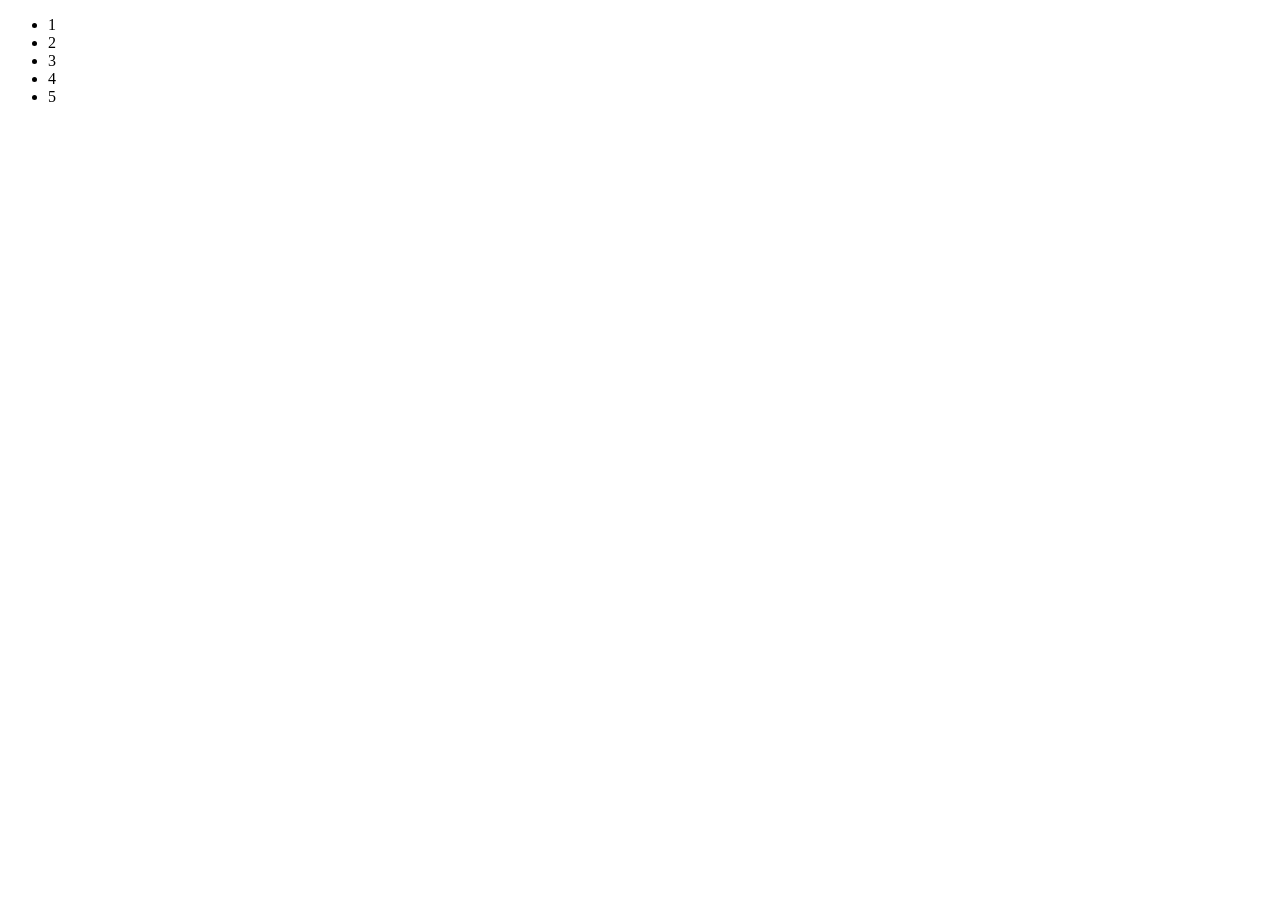
==== index.html @ 95f617d0 "its a github tutorial" ====
<!DOCTYPE html>
<html lang="en">
<head>
    <meta charset="UTF-8">
    <meta name="viewport" content="width=device-width, initial-scale=1.0">
    <title>Document</title>
</head>
<body>
    <ul>
        <li>1</li>
        <li>2</li>
        <li>3</li>
        <li>4</li>
        <li>5</li>
    </ul>
    <script src="index.js"></script>
</body>
</html>
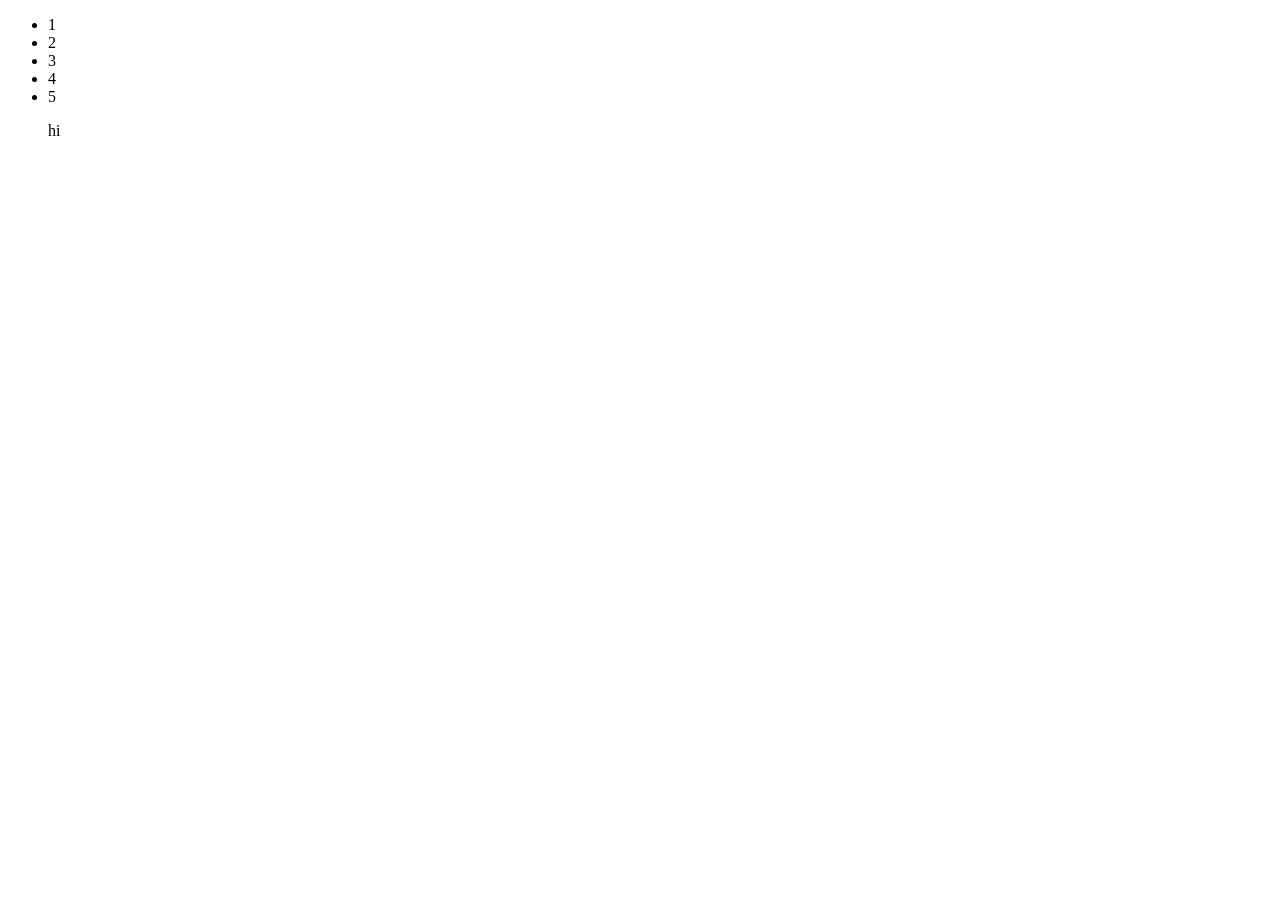
==== commit fe5de5ae: "its a git tutorial" ====
--- a/index.html
+++ b/index.html
@@ -12,6 +12,7 @@
         <li>3</li>
         <li>4</li>
         <li>5</li>
+        <p>hi</p>
     </ul>
     <script src="index.js"></script>
 </body>
